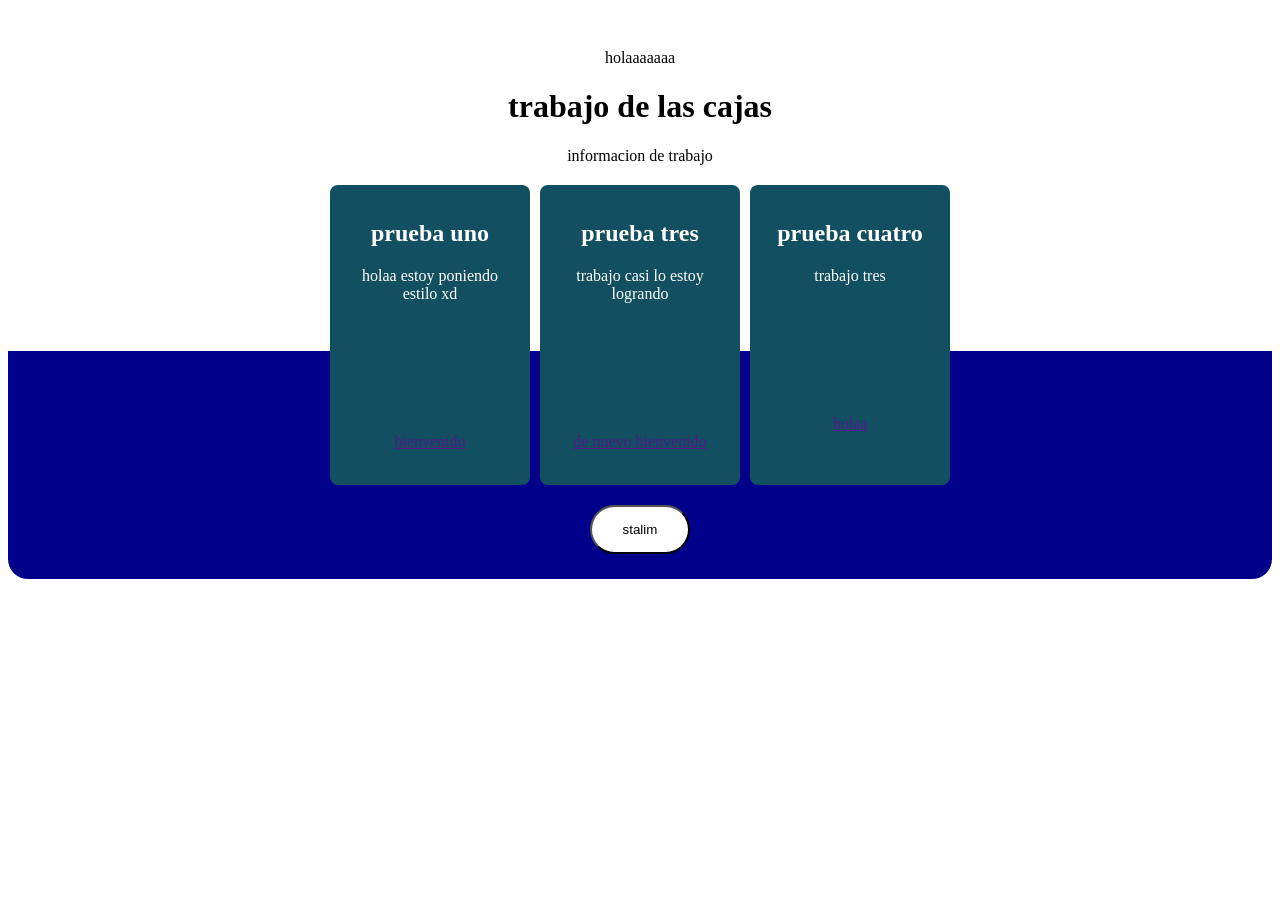
==== trabajocajas/index.html @ 5e435ab5 "los trabajos de las cajas ing muy buenos dias" ====
<!DOCTYPE html>
<html lang="en">
<head>
    <meta charset="UTF-8">
    <meta name="viewport" content="width=device-width, initial-scale=1.0">
    <title>Document</title>
    <link rel="stylesheet" href="styles.css">
</head>
<body>
   <div class="prueba">
    <p>holaaaaaaa</p>
    <h1>trabajo de las cajas</h1>
   <p>informacion de trabajo</p>
    <div class="contenedor-flex">
        <div class="caja"> <h2>prueba uno</h2><p>holaa estoy poniendo estilo xd</p> <a href="">bienvenido</a></div>
        <div class="caja"><h2>prueba tres</h2><p>trabajo casi lo estoy logrando </p> <a href="">de nuevo bienvenido</a></div>
        <div class="caja"> <h2>prueba cuatro</h2><p>trabajo tres </p>  <a href="">holaa</a></div>
       
    </div>
   
    <button class="boton">stalim</button>
   </div> 
</body>
</html>
---- trabajocajas/styles.css ----
.prueba{
    background-color: bisque;
    text-align: center;
    padding: 25px;
     border-radius: 20px;
     background: linear-gradient(white 60%, darkblue 60%);
}
.contenedor-flex{
    display: flex;
    row-gap: 20px;
    justify-content: center;
    margin: 20px ;
    gap: 10px;
}

.caja{
   
    width: 200px;
    height: 300px;
    padding: 15px;
    background-color: rgb(18, 79, 97);
    color:white;
    box-sizing: border-box;
    overflow-wrap: break-word;
    border-radius: 8px;
  
}

.boton{
    background-color: white;
    width: 100px;
    padding: 15px;
    border-radius: 100px;
}

.caja a{
    display: block;
   margin-left: auto;
   margin-top: 130px;
  
    
}
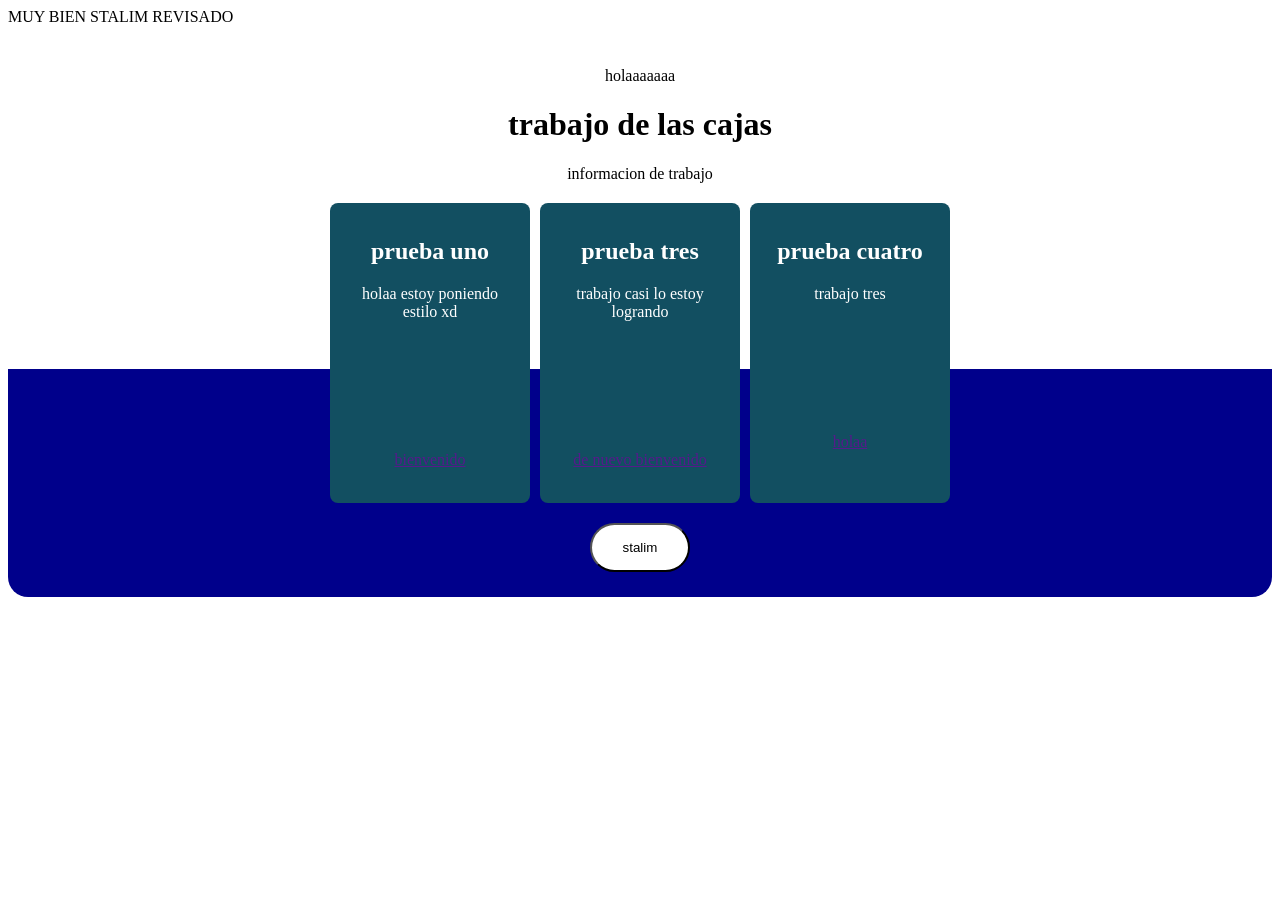
==== commit 268252f6: "REVISADO index.html" ====
--- a/trabajocajas/index.html
+++ b/trabajocajas/index.html
@@ -1,3 +1,4 @@
+MUY BIEN STALIM REVISADO
 <!DOCTYPE html>
 <html lang="en">
 <head>
@@ -21,4 +22,4 @@
     <button class="boton">stalim</button>
    </div> 
 </body>
-</html>+</html>
